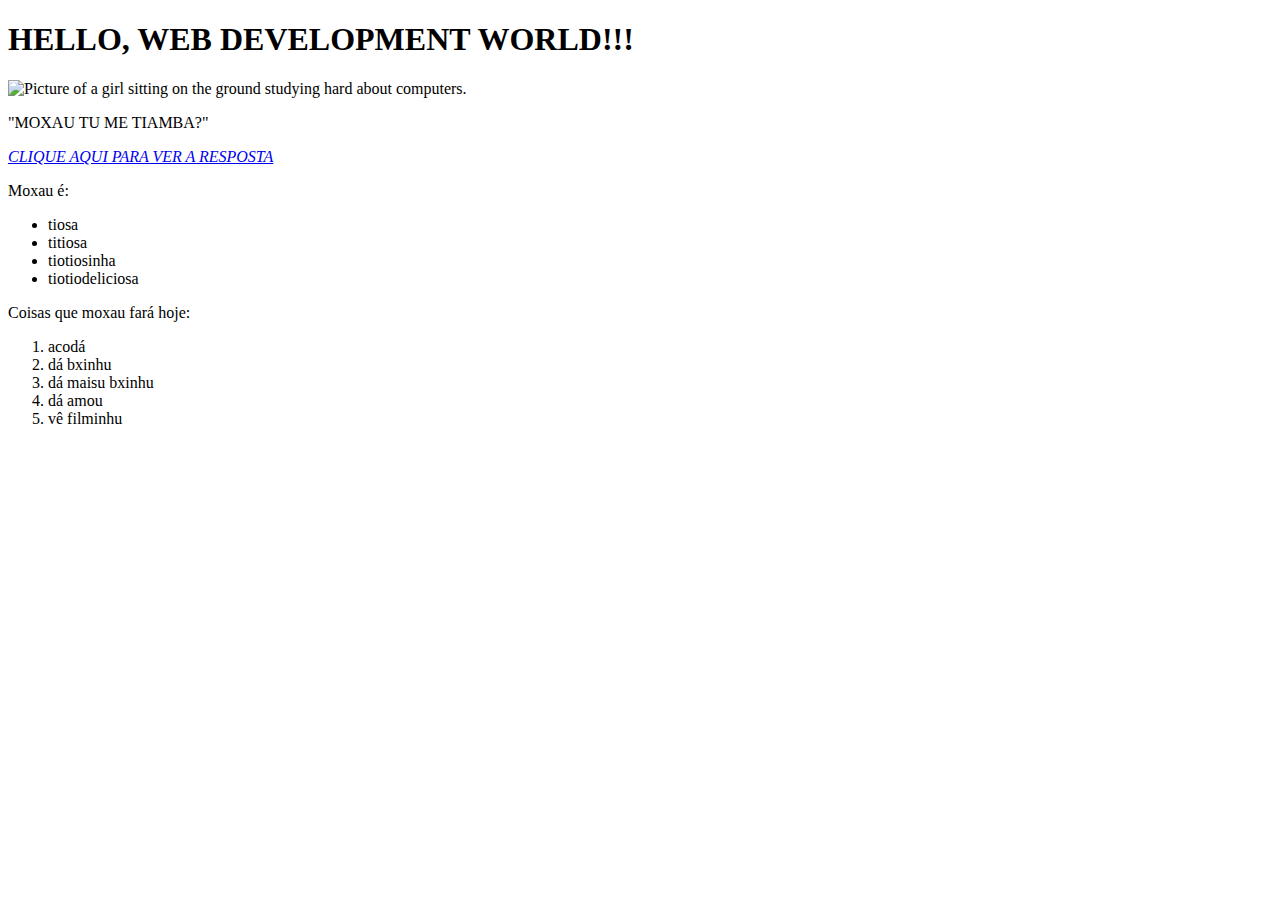
==== hello_world.html @ c3536935 "Some exercises." ====
<!DOCTYPE html>
<html>
	<head>
		<meta charset="utf-8">
		<title>Hello, Web Development World!</title>	
	</head>
	<body>
		<h1><strong>HELLO, WEB DEVELOPMENT WORLD!!!</strong></h1>
		<img src="http://animereviews.co/wp-content/uploads/2012/06/Serial-Experiments-Lain-Computer-Room.jpg" alt="Picture of a girl sitting on the ground studying hard about computers.">
		<p>"MOXAU TU ME TIAMBA?"</p>
		<a href="https://data.whicdn.com/images/5883156/large.jpg"><em>CLIQUE AQUI PARA VER A RESPOSTA </em></a>
		<p>Moxau é:</p>
		<ul>
			<li>tiosa</li>
			<li>titiosa</li>
			<li>tiotiosinha</li>
			<li>tiotiodeliciosa</li>
		</ul>

		<p>Coisas que moxau fará hoje:</p>
		<ol>
			<li>acodá</li>
			<li>dá bxinhu</li>
			<li>dá maisu bxinhu</li>
			<li>dá amou</li>
			<li>vê filminhu</li>
		</ol>
	</body>
</html>
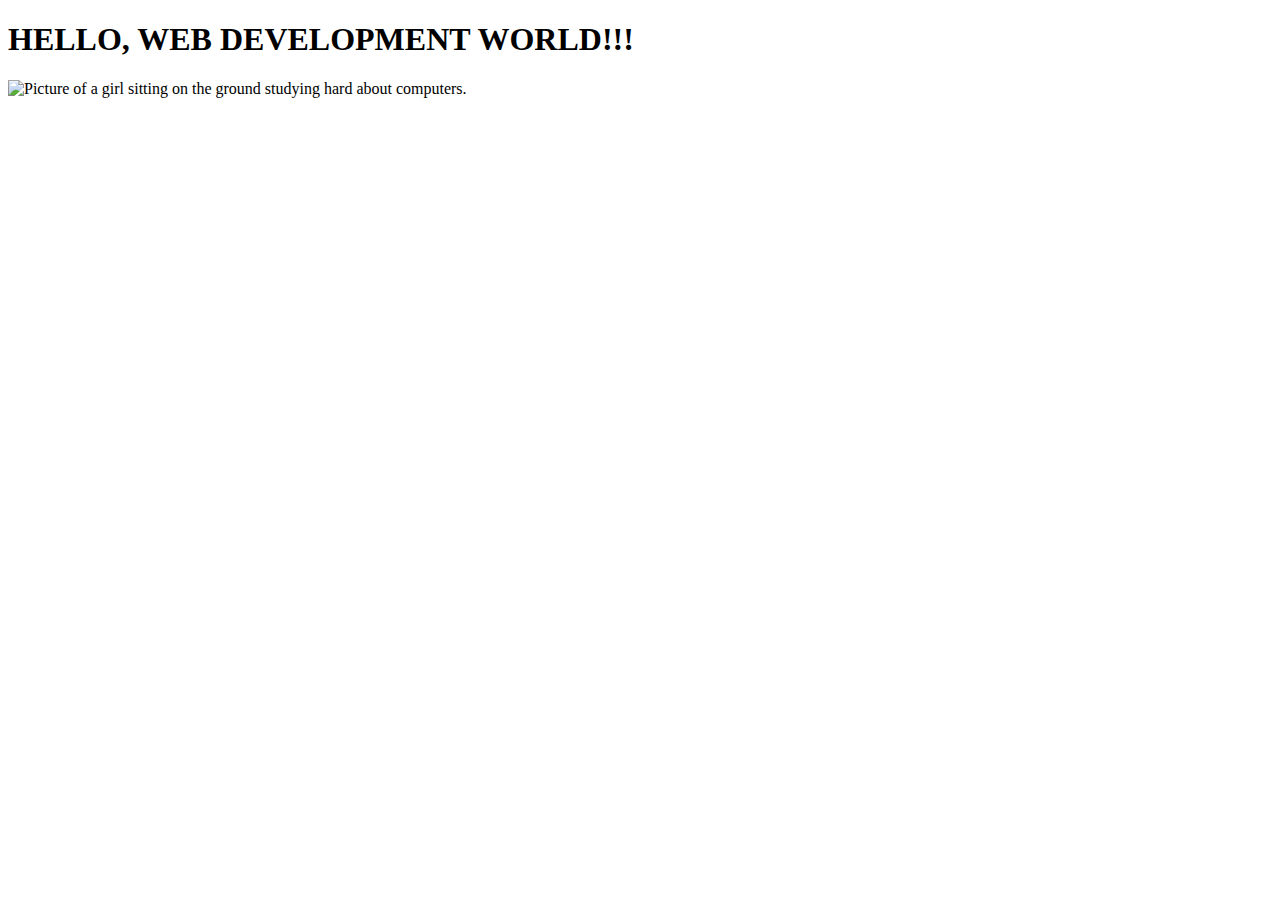
==== commit df12c8c9: "Rename hello_world to hello_world.html" ====
--- a/hello_world.html
+++ b/hello_world.html
@@ -1,29 +1,11 @@
-<!DOCTYPE html>
-<html>
-	<head>
-		<meta charset="utf-8">
-		<title>Hello, Web Development World!</title>	
-	</head>
-	<body>
-		<h1><strong>HELLO, WEB DEVELOPMENT WORLD!!!</strong></h1>
-		<img src="http://animereviews.co/wp-content/uploads/2012/06/Serial-Experiments-Lain-Computer-Room.jpg" alt="Picture of a girl sitting on the ground studying hard about computers.">
-		<p>"MOXAU TU ME TIAMBA?"</p>
-		<a href="https://data.whicdn.com/images/5883156/large.jpg"><em>CLIQUE AQUI PARA VER A RESPOSTA </em></a>
-		<p>Moxau é:</p>
-		<ul>
-			<li>tiosa</li>
-			<li>titiosa</li>
-			<li>tiotiosinha</li>
-			<li>tiotiodeliciosa</li>
-		</ul>
-
-		<p>Coisas que moxau fará hoje:</p>
-		<ol>
-			<li>acodá</li>
-			<li>dá bxinhu</li>
-			<li>dá maisu bxinhu</li>
-			<li>dá amou</li>
-			<li>vê filminhu</li>
-		</ol>
-	</body>
-</html>+<!DOCTYPE html>
+<html>
+	<head>
+		<meta charset="utf-8">
+		<title>Hello, Web Development World!</title>	
+	</head>
+	<body>
+		<h1><strong>HELLO, WEB DEVELOPMENT WORLD!!!</strong></h1>
+		<img src="http://animereviews.co/wp-content/uploads/2012/06/Serial-Experiments-Lain-Computer-Room.jpg" alt="Picture of a girl sitting on the ground studying hard about computers.">
+	</body>
+</html>
